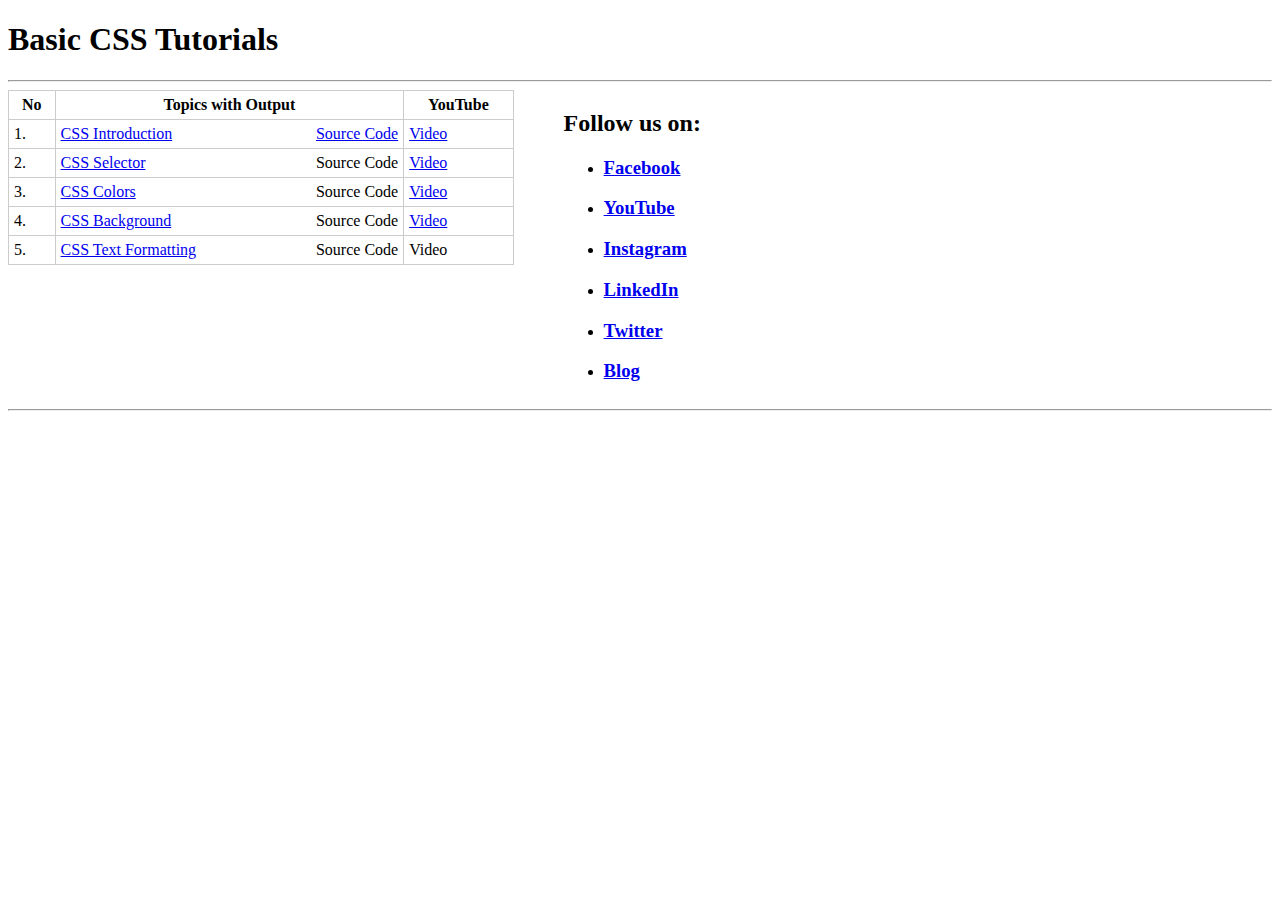
==== index.html @ 07c9e0e5 "follow us update" ====
<!DOCTYPE html>
<html>
<head>
    <title>CSS Tutorials - Basic steps to create web pages</title>
    <style>
        table,
        th,
        td {
            border: 1px solid #ccc;
            border-collapse: collapse;
            padding: 5px;
        }
        .container {
            overflow: hidden;
        }
        .container::after {
            clear: both;
        }
        .topic-table {
            float: left;
            width: 40%;
        }
        .follow-us {
            margin-left: 50px;
            float: left;
        }
        .source-code {
            float: right;
        }
    </style>
</head>

<body>
    <h1>Basic CSS Tutorials</h1>
    <hr>
    <div class="container">
        <table class="topic-table">
            <thead>
                <tr>
                    <th>No</th>
                    <th>Topics with Output</th>
                    <th>YouTube</th>
                </tr>
            </thead>
            <tbody>
                <tr>
                    <td>1.</td>
                    <td>
                        <a href="src/1_css-intro.html">CSS Introduction</a>
                        <a class="source-code" href="https://github.com/quiteeasy-tech/css/blob/main/src/1_css-intro.html" target="_blank">Source Code</a>
                    </td>
                    <td><a target="_blank" href="https://youtu.be/Eqp9XC3mdgE">Video</a></td>
                </tr>
                <tr>
                    <td>2.</td>
                    <td>
                        <a href="src/2_css-selector.html">CSS Selector</a>
                        <a class="source-code" target="_blank">Source Code</a>
                    </td>
                    <td><a target="_blank" href="https://youtu.be/IjpLjHfYyVk">Video</a></td>
                </tr>
                <tr>
                    <td>3.</td>
                    <td>
                        <a href="src/3_css-colors.html">CSS Colors</a>
                        <a class="source-code" target="_blank">Source Code</a>
                    </td>
                    <td><a target="_blank" href="https://youtu.be/1MGlqK83uCc">Video</a></td>
                </tr>
                <tr>
                    <td>4.</td>
                    <td>
                        <a href="src/4_css-background.html">CSS Background</a>
                        <a class="source-code" target="_blank">Source Code</a>
                    </td>
                    <td><a target="_blank" href="https://youtu.be/JaCrXP0wYzc">Video</a></td>
                </tr>
                <tr>
                    <td>5.</td>
                    <td>
                        <a href="src/5_css-text-formatting.html">CSS Text Formatting</a>
                        <a class="source-code" target="_blank">Source Code</a>
                    </td>
                    <td><a target="_blank">Video</a></td>
                </tr>
            </tbody>
        </table>
        <div class="follow-us">
            <h2>Follow us on:</h2>
            <ul>
                <li>
                    <h3><a href="https://www.facebook.com/CodingAwareness" target="_blank" title="Facebook">Facebook</a>
                    </h3>
                </li>
                <li>
                    <h3><a href="https://www.youtube.com/c/CodingAwareness" target="_blank" title="YouTube">YouTube</a>
                    </h3>
                </li>
                <li>
                    <h3><a href="https://www.instagram.com/coding-awareness" target="_blank"
                            title="Instagram">Instagram</a>
                    </h3>
                </li>
                <li>
                    <h3><a href="https://www.linkedin.com/company/coding-awareness" target="_blank"
                            title="LinkedIn">LinkedIn</a></h3>
                </li>
                <li>
                    <h3><a href="https://twitter.com/CodingAwareness" target="_blank" title="Twitter">Twitter</a></h3>
                </li>
                <li>
                    <h3><a href="https://coding-awareness.blogspot.com" target="_blank" title="Blog">Blog</a></h3>
                </li>
            </ul>
        </div>
    </div>
    <hr>
</body>

</html>
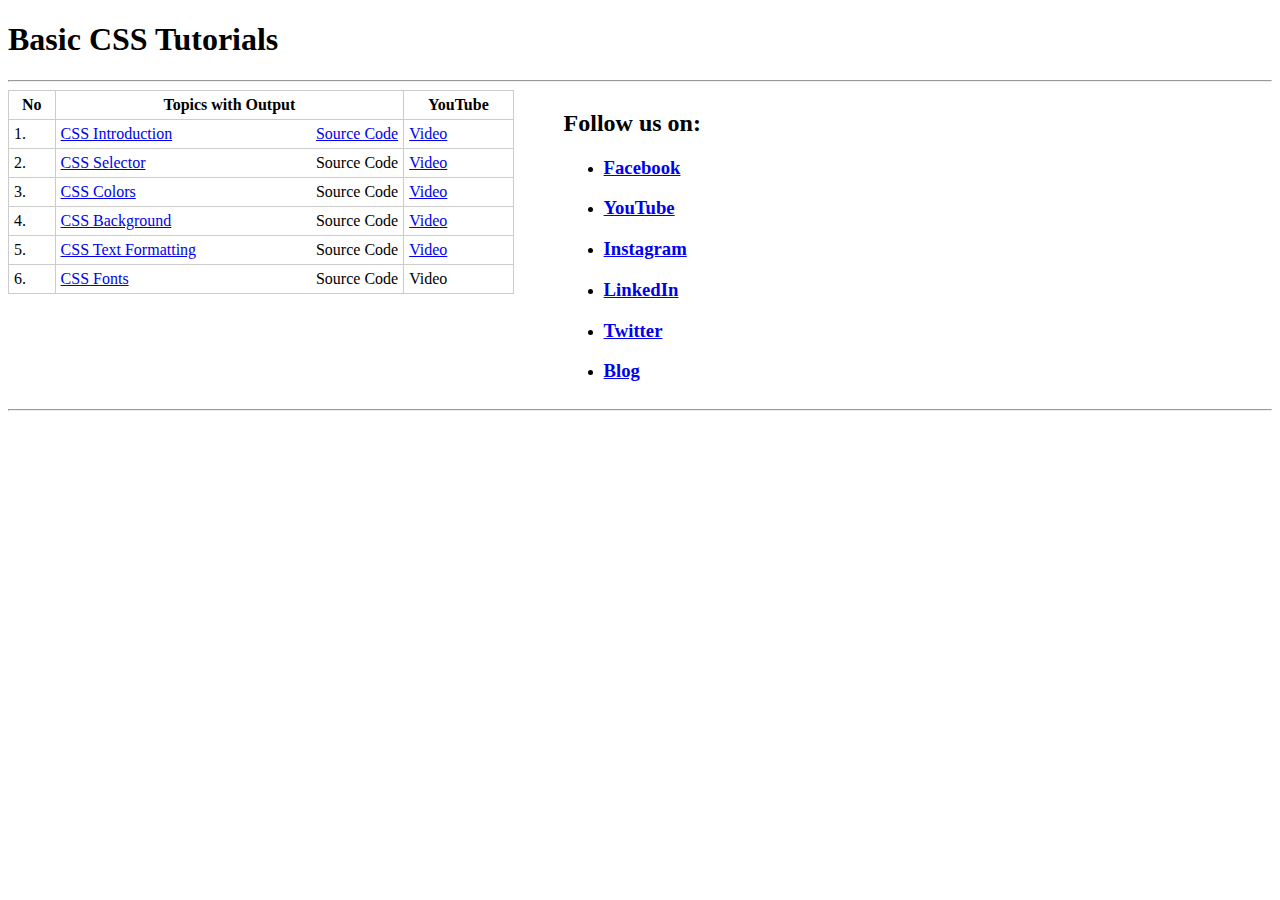
==== commit 295244ef: "6 css fonts" ====
--- a/index.html
+++ b/index.html
@@ -81,6 +81,14 @@
                         <a href="src/5_css-text-formatting.html">CSS Text Formatting</a>
                         <a class="source-code" target="_blank">Source Code</a>
                     </td>
+                    <td><a href="https://youtu.be/cSS1gh9rDb4" target="_blank">Video</a></td>
+                </tr>
+                <tr>
+                    <td>6.</td>
+                    <td>
+                        <a href="src/6_css-fonts.html">CSS Fonts</a>
+                        <a class="source-code" target="_blank">Source Code</a>
+                    </td>
                     <td><a target="_blank">Video</a></td>
                 </tr>
             </tbody>
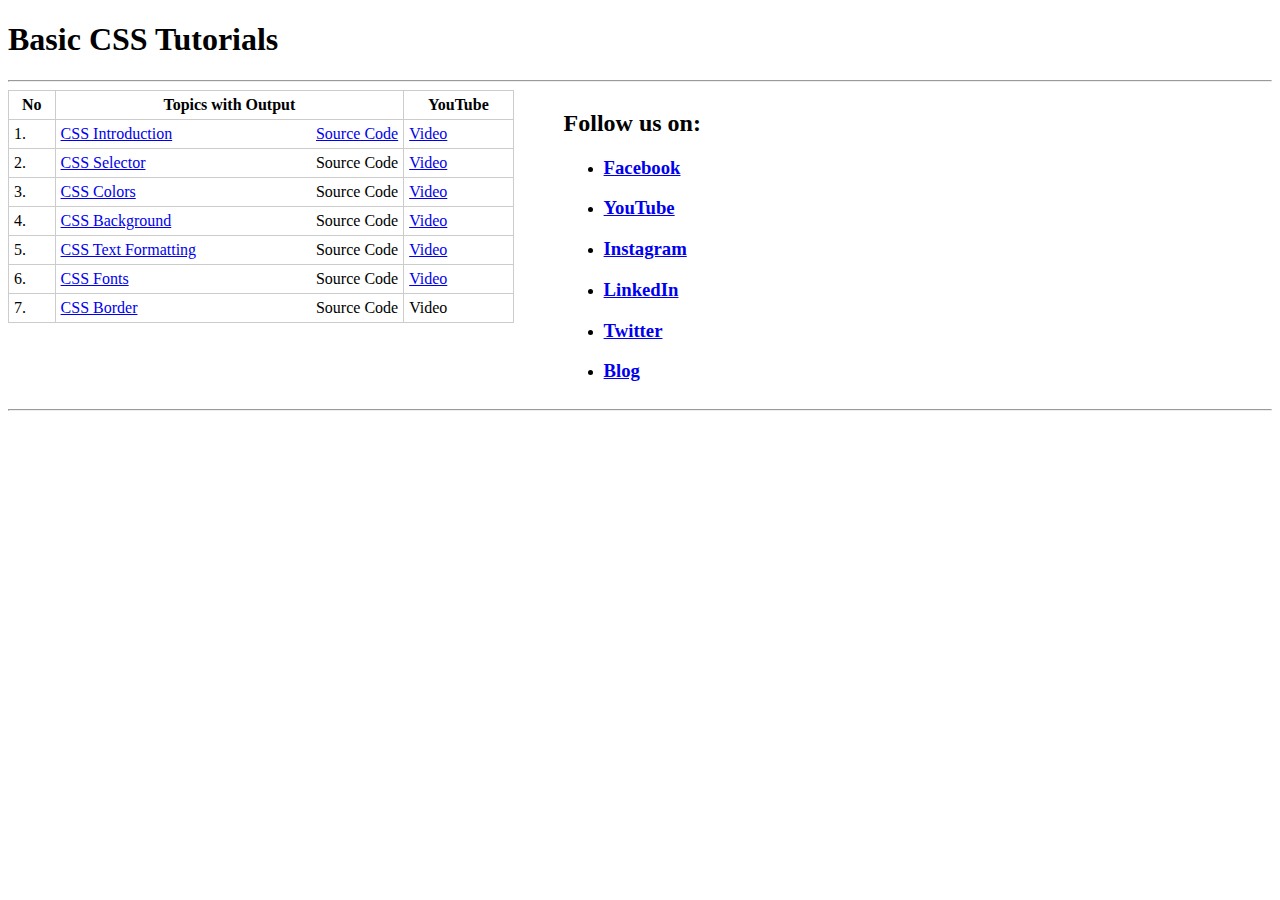
==== commit cedaff6d: "css border" ====
--- a/index.html
+++ b/index.html
@@ -89,6 +89,14 @@
                         <a href="src/6_css-fonts.html">CSS Fonts</a>
                         <a class="source-code" target="_blank">Source Code</a>
                     </td>
+                    <td><a target="_blank" href="https://youtu.be/ilF9mSdXvoI">Video</a></td>
+                </tr>
+                <tr>
+                    <td>7.</td>
+                    <td>
+                        <a href="src/7_css-border.html">CSS Border</a>
+                        <a class="source-code" target="_blank">Source Code</a>
+                    </td>
                     <td><a target="_blank">Video</a></td>
                 </tr>
             </tbody>
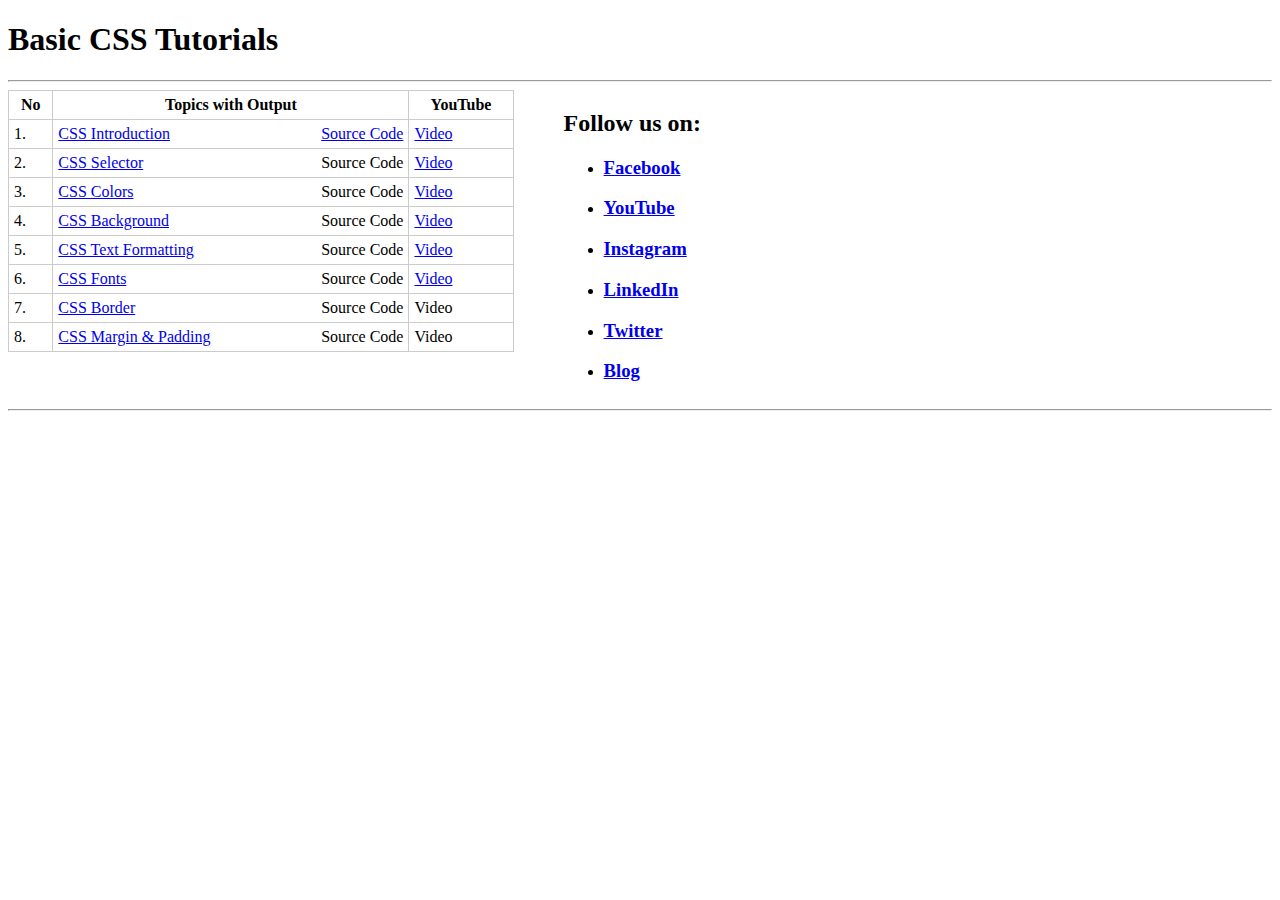
==== commit 60c7f18c: "css margin padding" ====
--- a/index.html
+++ b/index.html
@@ -99,6 +99,14 @@
                     </td>
                     <td><a target="_blank">Video</a></td>
                 </tr>
+                <tr>
+                    <td>8.</td>
+                    <td>
+                        <a href="src/8_css-margin-padding.html">CSS Margin & Padding</a>
+                        <a class="source-code" target="_blank">Source Code</a>
+                    </td>
+                    <td><a target="_blank">Video</a></td>
+                </tr>
             </tbody>
         </table>
         <div class="follow-us">
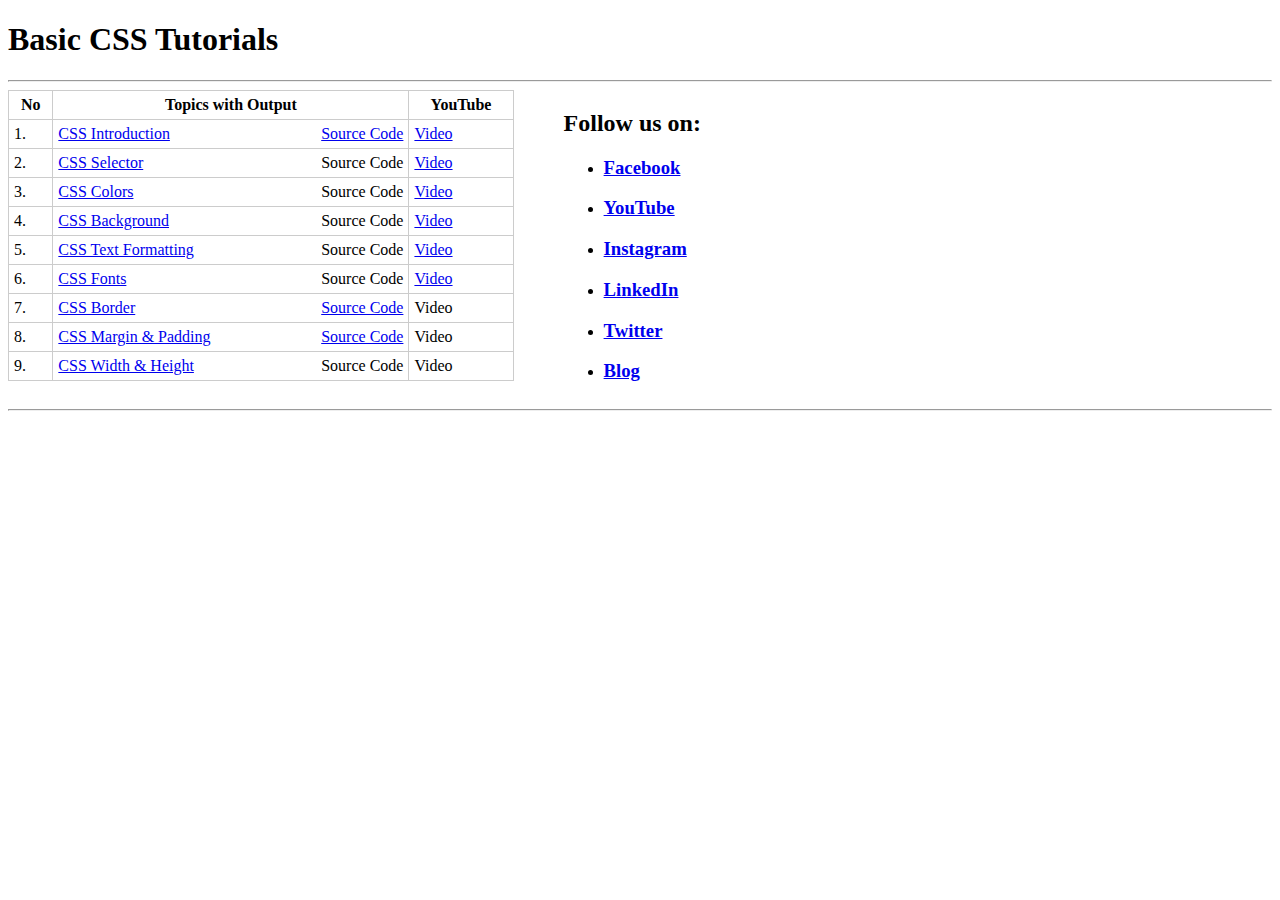
==== commit 3ddffeed: "css width and height" ====
--- a/index.html
+++ b/index.html
@@ -95,7 +95,7 @@
                     <td>7.</td>
                     <td>
                         <a href="src/7_css-border.html">CSS Border</a>
-                        <a class="source-code" target="_blank">Source Code</a>
+                        <a class="source-code" href="https://youtu.be/cxw8dryvj0k" target="_blank">Source Code</a>
                     </td>
                     <td><a target="_blank">Video</a></td>
                 </tr>
@@ -103,6 +103,14 @@
                     <td>8.</td>
                     <td>
                         <a href="src/8_css-margin-padding.html">CSS Margin & Padding</a>
+                        <a class="source-code" href="https://youtu.be/t1-tG8g1cE0" target="_blank">Source Code</a>
+                    </td>
+                    <td><a target="_blank">Video</a></td>
+                </tr>
+                <tr>
+                    <td>9.</td>
+                    <td>
+                        <a href="src/9_css-width-height.html">CSS Width & Height</a>
                         <a class="source-code" target="_blank">Source Code</a>
                     </td>
                     <td><a target="_blank">Video</a></td>
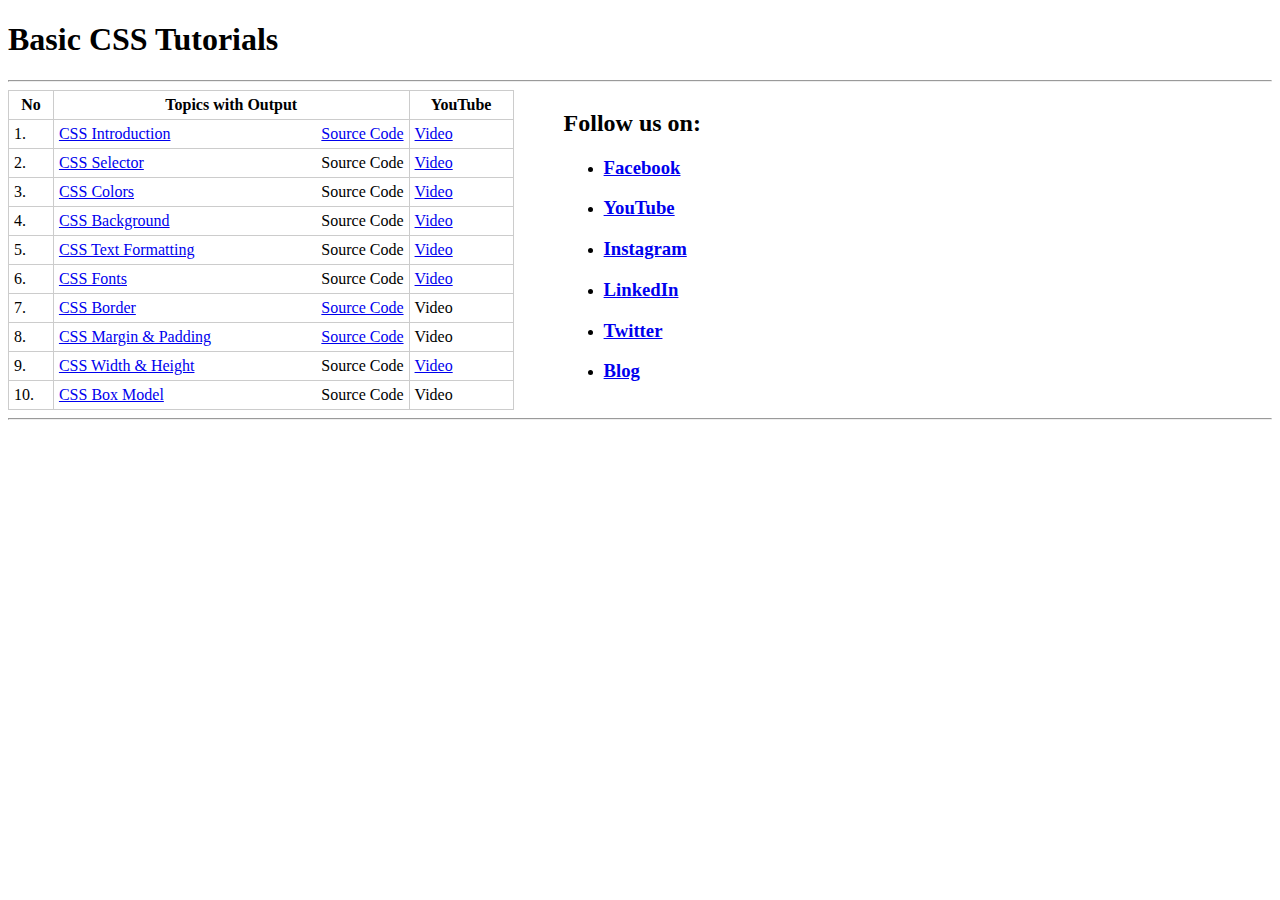
==== commit 7254a936: "index ref 9" ====
--- a/index.html
+++ b/index.html
@@ -113,6 +113,14 @@
                         <a href="src/9_css-width-height.html">CSS Width & Height</a>
                         <a class="source-code" target="_blank">Source Code</a>
                     </td>
+                    <td><a target="_blank" href="https://youtu.be/ZT-dLhi0hew">Video</a></td>
+                </tr>
+                <tr>
+                    <td>10.</td>
+                    <td>
+                        <a href="src/10_css-box-model.html">CSS Box Model</a>
+                        <a class="source-code" target="_blank">Source Code</a>
+                    </td>
                     <td><a target="_blank">Video</a></td>
                 </tr>
             </tbody>
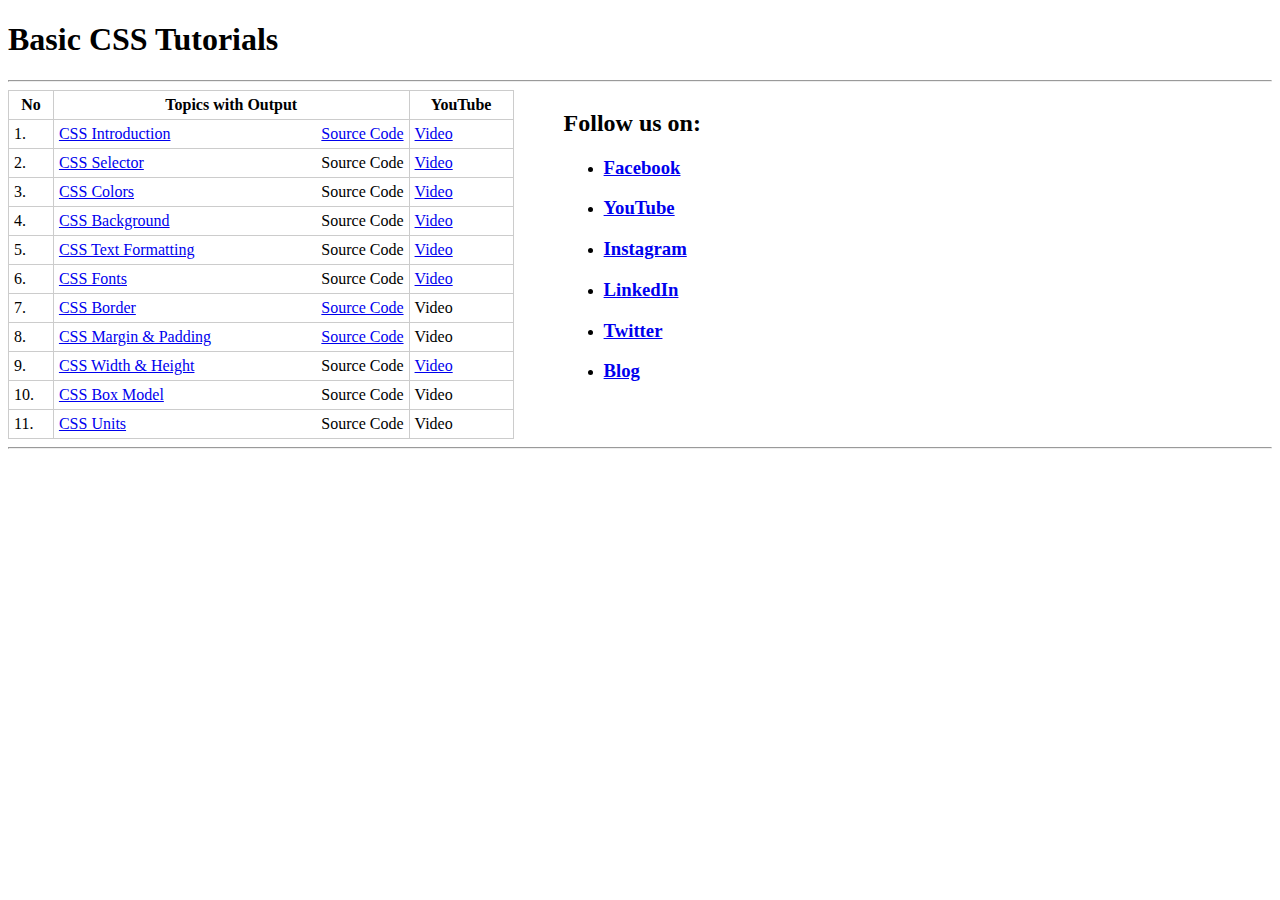
==== commit bf026877: "11 css units" ====
--- a/index.html
+++ b/index.html
@@ -47,7 +47,7 @@
                     <td>1.</td>
                     <td>
                         <a href="src/1_css-intro.html">CSS Introduction</a>
-                        <a class="source-code" href="https://github.com/quiteeasy-tech/css/blob/main/src/1_css-intro.html" target="_blank">Source Code</a>
+                        <a class="source-code" href="https://github.com/coding-awareness/css/blob/main/src/1_css-intro.html" target="_blank">Source Code</a>
                     </td>
                     <td><a target="_blank" href="https://youtu.be/Eqp9XC3mdgE">Video</a></td>
                 </tr>
@@ -123,6 +123,14 @@
                     </td>
                     <td><a target="_blank">Video</a></td>
                 </tr>
+                <tr>
+                    <td>11.</td>
+                    <td>
+                        <a href="src/11_css-units.html">CSS Units</a>
+                        <a class="source-code" target="_blank">Source Code</a>
+                    </td>
+                    <td><a target="_blank">Video</a></td>
+                </tr>
             </tbody>
         </table>
         <div class="follow-us">
@@ -157,4 +165,4 @@
     <hr>
 </body>
 
-</html>+</html>
